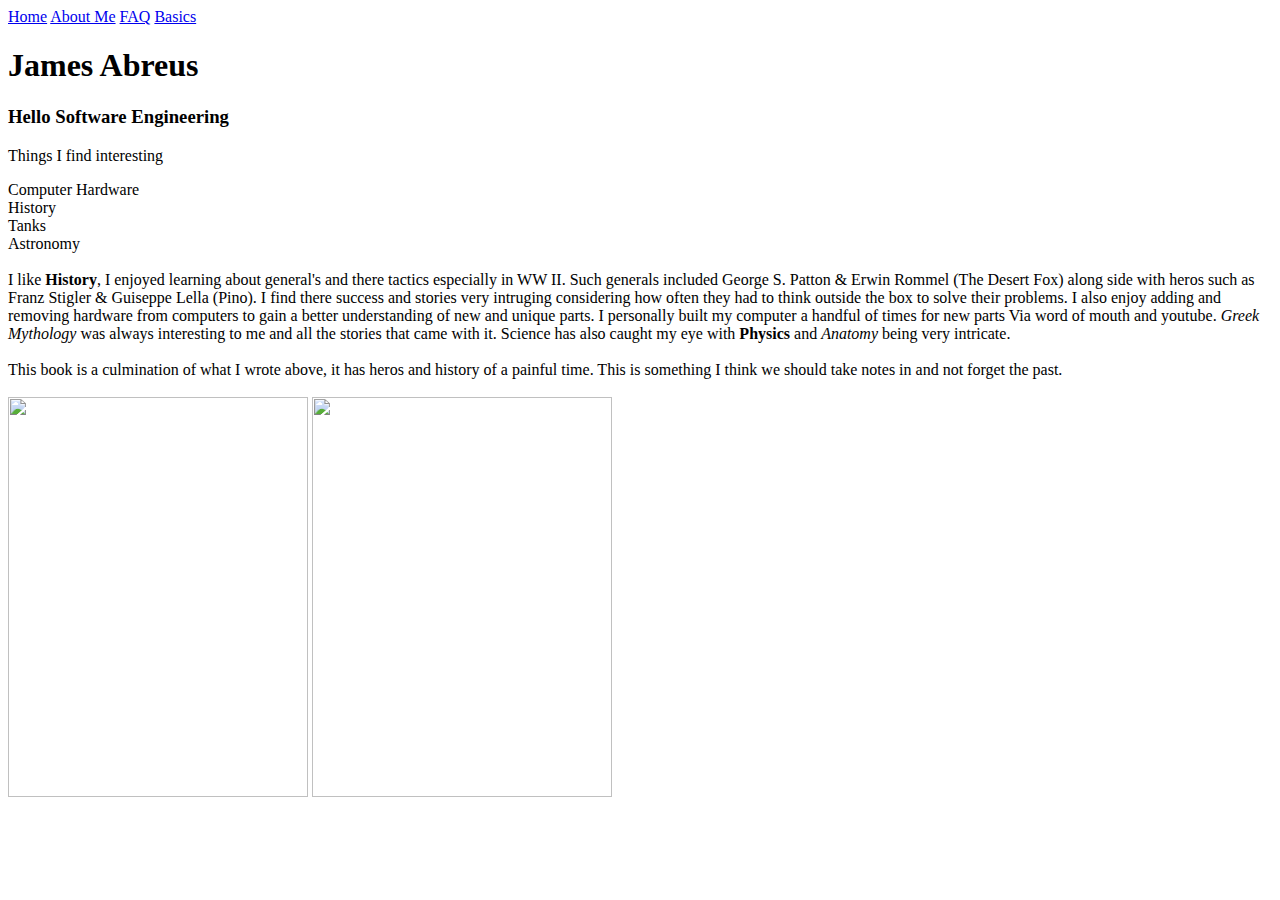
==== index.html @ 1d332532 "Rename Index.html to index.html" ====
<!DOCTYPE html>
<html>
  <!--aka homepage-->

  <head>
    <link rel="stylesheet" href="css\Style.css">
    <title>James Abreus</title>
  </head>

<div id="div7">
  <nav>
    <a href="Index.html">Home</a>
    <a href="pages/About-me.html">About Me</a>
    <a href="pages/FAQ.html">FAQ</a>
    <a href="pages/Questionnaire.html">Basics</a>
   </nav>
</div>


<div id="div4">
  <h1>James Abreus </h1>
  <h3>Hello Software Engineering</h3>
</div>



 <body>
   <p>Things I find interesting</p>
     <li>Computer Hardware</li>
     <li>History</li>
     <li>Tanks </li>
     <li> Astronomy</li>
<br>
<p1>I like <b>History</b>, I enjoyed learning about general's and there tactics especially in WW II. Such generals included George S. Patton &
Erwin Rommel (The Desert Fox) along side with heros such as Franz Stigler & Guiseppe Lella (Pino). I find there success and stories very intruging considering how often they had to think outside the box to solve their problems. I also enjoy
    adding and removing hardware from computers to gain a better understanding of new and unique parts. I personally built my computer a handful of times for new parts Via word of mouth and youtube.
   <i>Greek Mythology</i> was always interesting to me and all the stories that came with it. Science has also
    caught my eye with <b>Physics</b> and <i>Anatomy</i> being very intricate.</p1>
<br><br>
  <p5>This book is a culmination of what I wrote above, it has heros and history of a painful time. This is something I think we should take notes in and not forget the past.</p5>
  <br><br>
  <a href="https://www.google.com/search?sxsrf=APq-WBurn9hDijNUtfKfDhJf8zleN-R86Q:1648152021060&source=lnms&tbm=isch&kgmid=/g/11csqtkc3b&q=Beneath%20a%20Scarlet%20Sky&sa=X&ved=2ahUKEwiDuPvdxN_2AhUMj4kEHZe8Cs0Q_AUoBHoECAIQBg&biw=1331&bih=836&dpr=1#imgrc=i27q0mVz2E_dgM"><img src="Images/represents.jpg"width="300" height="400" alt=""></a>

  <a href="https://www.google.com/search?sxsrf=APq-WBurn9hDijNUtfKfDhJf8zleN-R86Q:1648152021060&source=lnms&tbm=isch&kgmid=/g/11csqtkc3b&q=Beneath%20a%20Scarlet%20Sky&sa=X&ved=2ahUKEwiDuPvdxN_2AhUMj4kEHZe8Cs0Q_AUoBHoECAIQBg&biw=1331&bih=836&dpr=1#imgrc=i27q0mVz2E_dgM"><img src="Images/represents2.jpg"width="300" height="400" alt="">
  </body>
</html>
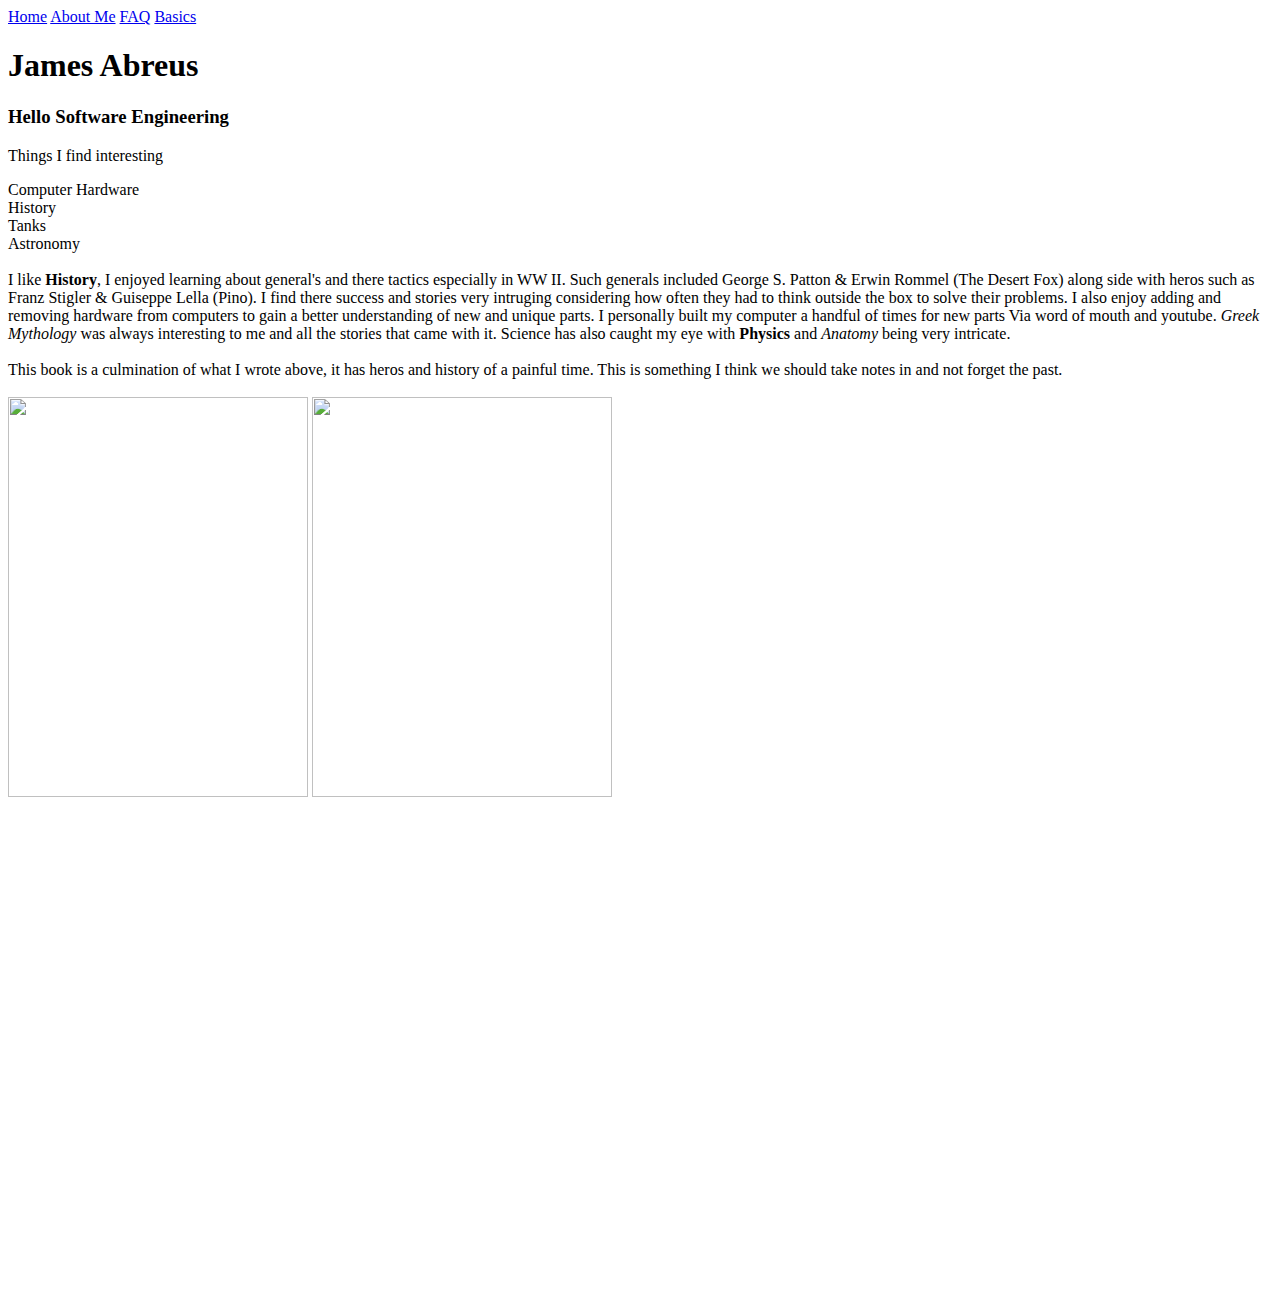
==== commit 2b4b9460: "Update index.html" ====
--- a/index.html
+++ b/index.html
@@ -9,20 +9,17 @@
 
 <div id="div7">
   <nav>
-    <a href="Index.html">Home</a>
+    <a href="index.html">Home</a>
     <a href="pages/About-me.html">About Me</a>
     <a href="pages/FAQ.html">FAQ</a>
     <a href="pages/Questionnaire.html">Basics</a>
    </nav>
 </div>
 
-
 <div id="div4">
   <h1>James Abreus </h1>
   <h3>Hello Software Engineering</h3>
 </div>
-
-
 
  <body>
    <p>Things I find interesting</p>
@@ -42,5 +39,8 @@
   <a href="https://www.google.com/search?sxsrf=APq-WBurn9hDijNUtfKfDhJf8zleN-R86Q:1648152021060&source=lnms&tbm=isch&kgmid=/g/11csqtkc3b&q=Beneath%20a%20Scarlet%20Sky&sa=X&ved=2ahUKEwiDuPvdxN_2AhUMj4kEHZe8Cs0Q_AUoBHoECAIQBg&biw=1331&bih=836&dpr=1#imgrc=i27q0mVz2E_dgM"><img src="Images/represents.jpg"width="300" height="400" alt=""></a>
 
   <a href="https://www.google.com/search?sxsrf=APq-WBurn9hDijNUtfKfDhJf8zleN-R86Q:1648152021060&source=lnms&tbm=isch&kgmid=/g/11csqtkc3b&q=Beneath%20a%20Scarlet%20Sky&sa=X&ved=2ahUKEwiDuPvdxN_2AhUMj4kEHZe8Cs0Q_AUoBHoECAIQBg&biw=1331&bih=836&dpr=1#imgrc=i27q0mVz2E_dgM"><img src="Images/represents2.jpg"width="300" height="400" alt="">
+    <br>
+    <iframe src="https://discordapp.com/widget?id=960595183525834852&theme=dark" width="350" height="500" allowtransparency="true" frameborder="0" sandbox="allow-popups allow-popups-to-escape-sandbox allow-same-origin allow-scripts">Discord</iframe>
+
   </body>
 </html>
